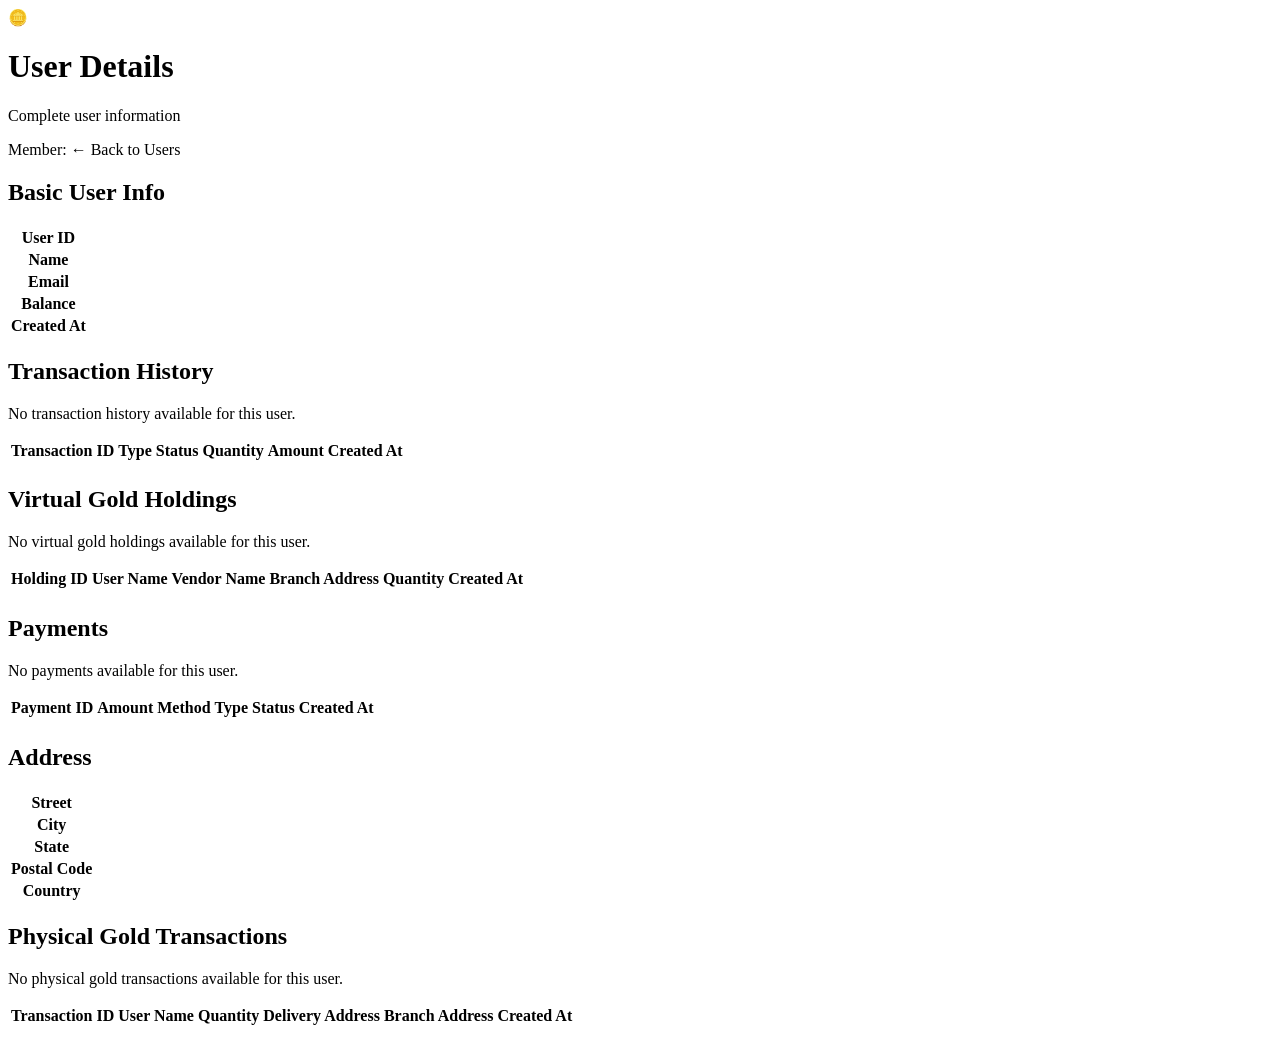
==== src/main/resources/templates/users/details.html @ c9b8d97d "created folder structure of frontend" ====
<!DOCTYPE html>
<html xmlns:th="http://www.thymeleaf.org">
<head>
    <meta charset="UTF-8"/>
    <meta name="viewport" content="width=device-width, initial-scale=1.0"/>
    <title>User Details</title>
    <link rel="stylesheet" th:href="@{/css/style.css}">
</head>
<body>
<header class="app-header">
    <div class="logo-line">
        <div class="logo-coin">🪙</div>
        <h1>User Details</h1>
    </div>
    <p class="subtle">Complete user information</p>
</header>
<main class="page-shell">
    <div class="topbar">
        <span class="member-pill">Member: <b th:text="${member}"></b></span>
        <a class="btn btn-secondary" th:href="@{/users(member=${member})}">← Back to Users</a>
    </div>

    <!-- Basic User Info -->
    <section class="panel">
        <h2>Basic User Info</h2>
        <div class="table-wrap">
            <table class="info-table">
                <tr><th>User ID</th><td th:text="${user['userId']}"></td></tr>
                <tr><th>Name</th><td th:text="${user['name']}"></td></tr>
                <tr><th>Email</th><td th:text="${user['email']}"></td></tr>
                <tr><th>Balance</th><td th:text="${user['balance']}"></td></tr>
                <tr><th>Created At</th><td th:text="${user['createdAt']} ?: 'Not available'"></td></tr>
            </table>
        </div>
    </section>

    <!-- Transaction History -->
    <section class="panel" th:if="${transactions != null}">
        <h2>Transaction History</h2>
        <p class="empty-state" th:if="${#lists.isEmpty(transactions)}">No transaction history available for this user.</p>
        <div class="table-wrap" th:if="${!#lists.isEmpty(transactions)}">
            <table>
                <tr><th>Transaction ID</th><th>Type</th><th>Status</th><th>Quantity</th><th>Amount</th><th>Created At</th></tr>
                <tr th:each="tx : ${transactions}">
                    <td th:text="${tx['transactionId']}"></td>
                    <td th:text="${tx['transactionType']}"></td>
                    <td th:text="${tx['transactionStatus']}"></td>
                    <td th:text="${tx['quantity']}"></td>
                    <td th:text="${tx['amount']}"></td>
                    <td th:text="${tx['createdAt']}"></td>
                </tr>
            </table>
        </div>
    </section>

    <!-- Virtual Gold Holdings -->
    <section class="panel" th:if="${holdings != null}">
        <h2>Virtual Gold Holdings</h2>
        <p class="empty-state" th:if="${#lists.isEmpty(holdings)}">No virtual gold holdings available for this user.</p>
        <div class="table-wrap" th:if="${!#lists.isEmpty(holdings)}">
			<table th:if="${!#lists.isEmpty(holdings)}">
			    <tr>
			        <th>Holding ID</th>
			        <th>User Name</th>
			        <th>Vendor Name</th>
			        <th>Branch Address</th>
			        <th>Quantity</th>
			        <th>Created At</th>
			    </tr>

			    <tr th:each="h : ${holdings}">
			        <td th:text="${h['holdingId']}"></td>
			        <td th:text="${h['userName']}"></td>
			        <td th:text="${h['vendorName']}"></td>
			        <td th:text="${h['branchAddressText']}"></td>
			        <td th:text="${h['quantity']}"></td>
			        <td th:text="${h['createdAt']}"></td>
			    </tr>
			</table>
        </div>
    </section>

    <!-- Payments -->
    <section class="panel" th:if="${payments != null}">
        <h2>Payments</h2>
        <p class="empty-state" th:if="${#lists.isEmpty(payments)}">No payments available for this user.</p>
        <div class="table-wrap" th:if="${!#lists.isEmpty(payments)}">
            <table>
                <tr><th>Payment ID</th><th>Amount</th><th>Method</th><th>Type</th><th>Status</th><th>Created At</th></tr>
                <tr th:each="p : ${payments}">
                    <td th:text="${p['paymentId']}"></td>
                    <td th:text="${p['amount']}"></td>
                    <td th:text="${p['paymentMethod']}"></td>
                    <td th:text="${p['transactionType']}"></td>
                    <td th:text="${p['paymentStatus']}"></td>
                    <td th:text="${p['createdAt']}"></td>
                </tr>
            </table>
        </div>
    </section>

    <!-- Address Section -->
    <section class="panel" th:if="${address != null}">
        <h2>Address</h2>
        <div class="table-wrap">
            <table class="info-table">
                <tr><th>Street</th><td th:text="${address['street']} ?: 'Not available'"></td></tr>
                <tr><th>City</th><td th:text="${address['city']} ?: 'Not available'"></td></tr>
                <tr><th>State</th><td th:text="${address['state']} ?: 'Not available'"></td></tr>
                <tr><th>Postal Code</th><td th:text="${address['postalCode']} ?: 'Not available'"></td></tr>
                <tr><th>Country</th><td th:text="${address['country']} ?: 'Not available'"></td></tr>
            </table>
        </div>
    </section>

    <!-- Physical Gold Transactions (UPDATED) -->
    <section class="panel" th:if="${physicalTransactions != null}">
        <h2>Physical Gold Transactions</h2>
        <p class="empty-state" th:if="${#lists.isEmpty(physicalTransactions)}">No physical gold transactions available for this user.</p>
        <div class="table-wrap" th:if="${!#lists.isEmpty(physicalTransactions)}">
            <table>
                <tr>
                    <th>Transaction ID</th>
                    <th>User Name</th>
                    <th>Quantity</th>
                    <th>Delivery Address</th>
                    <th>Branch Address</th>
                    <th>Created At</th>
                </tr>
                <tr th:each="pt : ${physicalTransactions}">
                    <td th:text="${pt['transactionId']}"></td>
                    <td th:text="${pt['userName']}"></td>
                    <td th:text="${pt['quantity']}"></td>
                    <td th:text="${pt['deliveryAddressText']}"></td>
                    <td th:text="${pt['branchAddressText']}"></td>
                    <td th:text="${pt['createdAt']}"></td>
                </tr>
            </table>
        </div>
    </section>
</main>
</body>
</html>
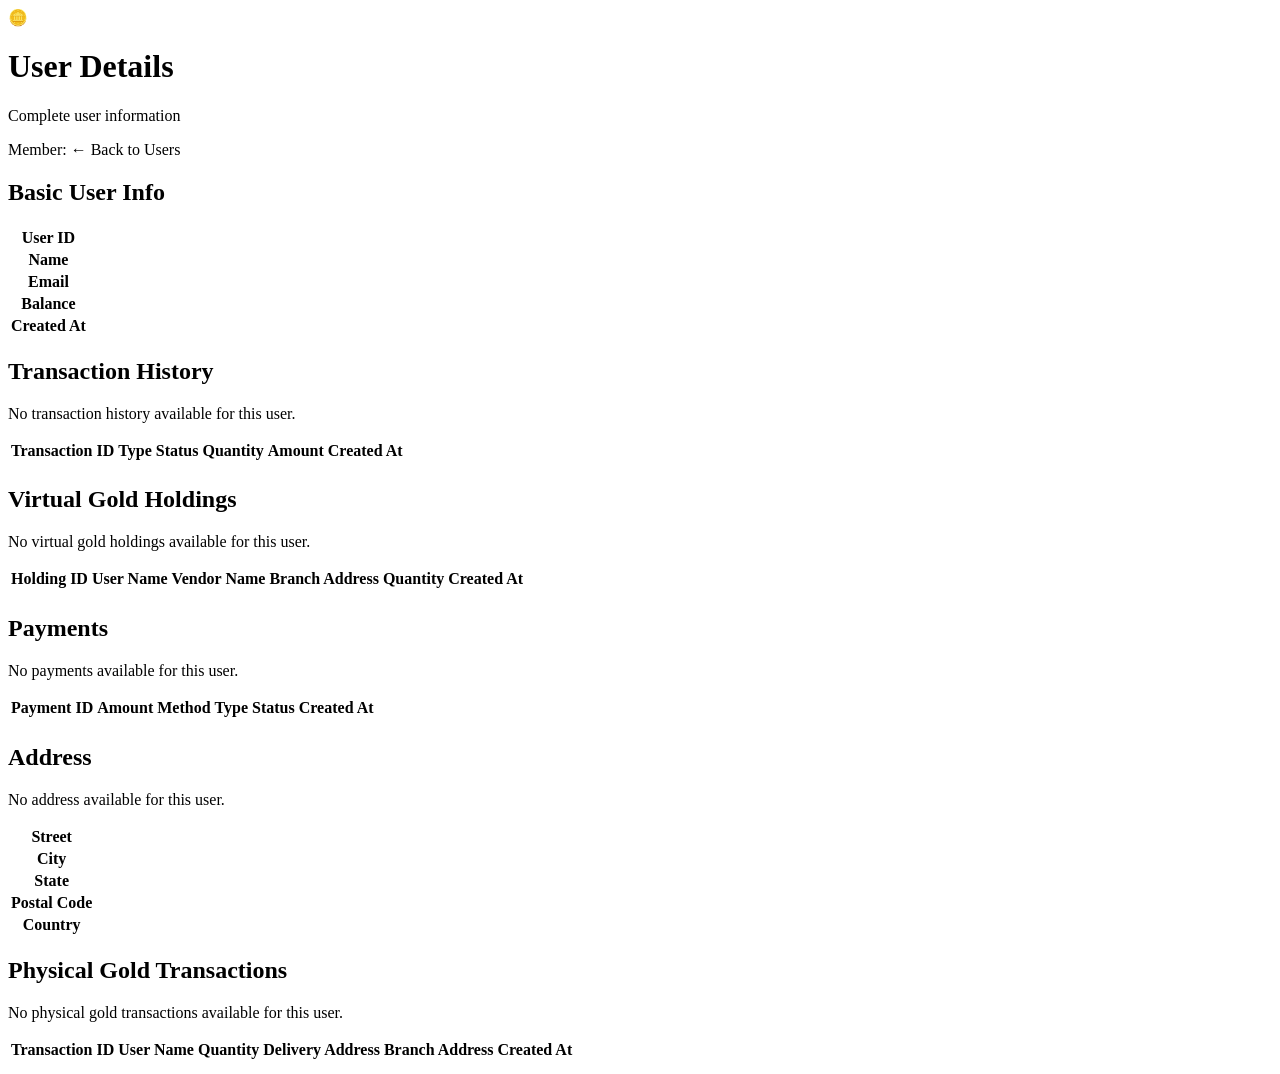
==== commit fe0702ed: "created new user details page" ====
--- a/src/main/resources/templates/users/details.html
+++ b/src/main/resources/templates/users/details.html
@@ -102,6 +102,9 @@
     <!-- Address Section -->
     <section class="panel" th:if="${address != null}">
         <h2>Address</h2>
+		<p class="empty-state" th:if="${member == 'vinayak' and address == null}">
+		    No address available for this user.
+		</p>
         <div class="table-wrap">
             <table class="info-table">
                 <tr><th>Street</th><td th:text="${address['street']} ?: 'Not available'"></td></tr>
